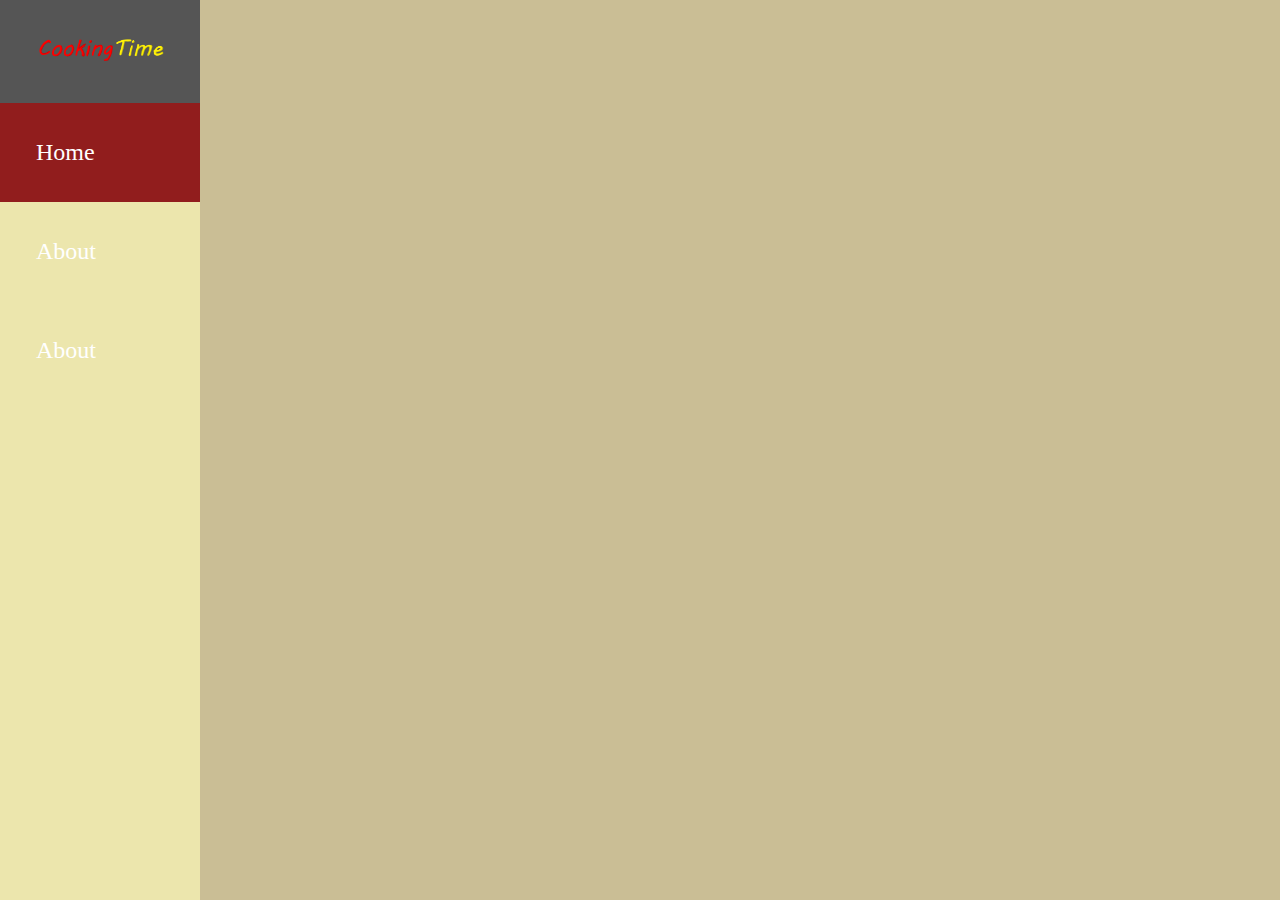
==== index.html @ f2e98e5e "f" ====
<!Doctype html>
<html>
    <head>
        <link rel="stylesheet" a href="css.css">
        <meta http-equiv="Refresh" content="0; url='mainpage.html'" />
    </head>
    <body>
        
    </body>
</html>
---- css.css ----
.sidebar {
    margin: 0;
    padding: 0;
    width: 200px;
    background-color: #ece6ad;
    position: absolute;
    height: 100%;
    overflow: auto;
    left:0%;
    top:0%;
  }
  
  /* Sidebar links */
  .sidebar a {
    display: block;
    color: rgb(255, 255, 255);
    padding: 36px;
    text-decoration: none;
    font-size:150%;
  }
  
  /* Active/current link */
  .sidebar a.active {
    background-color: #911d1d;
    color: white;
  }
  
  /* Links on mouse-over */
  .sidebar a:hover:not(.active) {
    background-color: #555;
    color: white;
  }
  
  /* Page content. The value of the margin-left property should match the value of the sidebar's width property */
  div.content {
    margin-left: 200px;
    padding: 1px 16px;
    height: 1000px;
  }
  
  /* On screens that are less than 700px wide, make the sidebar into a topbar */
  @media screen and (max-width: 700px) {
    .sidebar {
      width: 100%;
      height: auto;
      position: relative;
    }
    .sidebar a {float: left;}
    div.content {margin-left: 0;}
  }
  
  /* On screens that are less than 400px, display the bar vertically, instead of horizontally */
  @media screen and (max-width: 400px) {
    .sidebar a {
      text-align: center;
      float: none;
    }
  }
  body
  {
    background-color: rgb(202, 190, 149);
  }
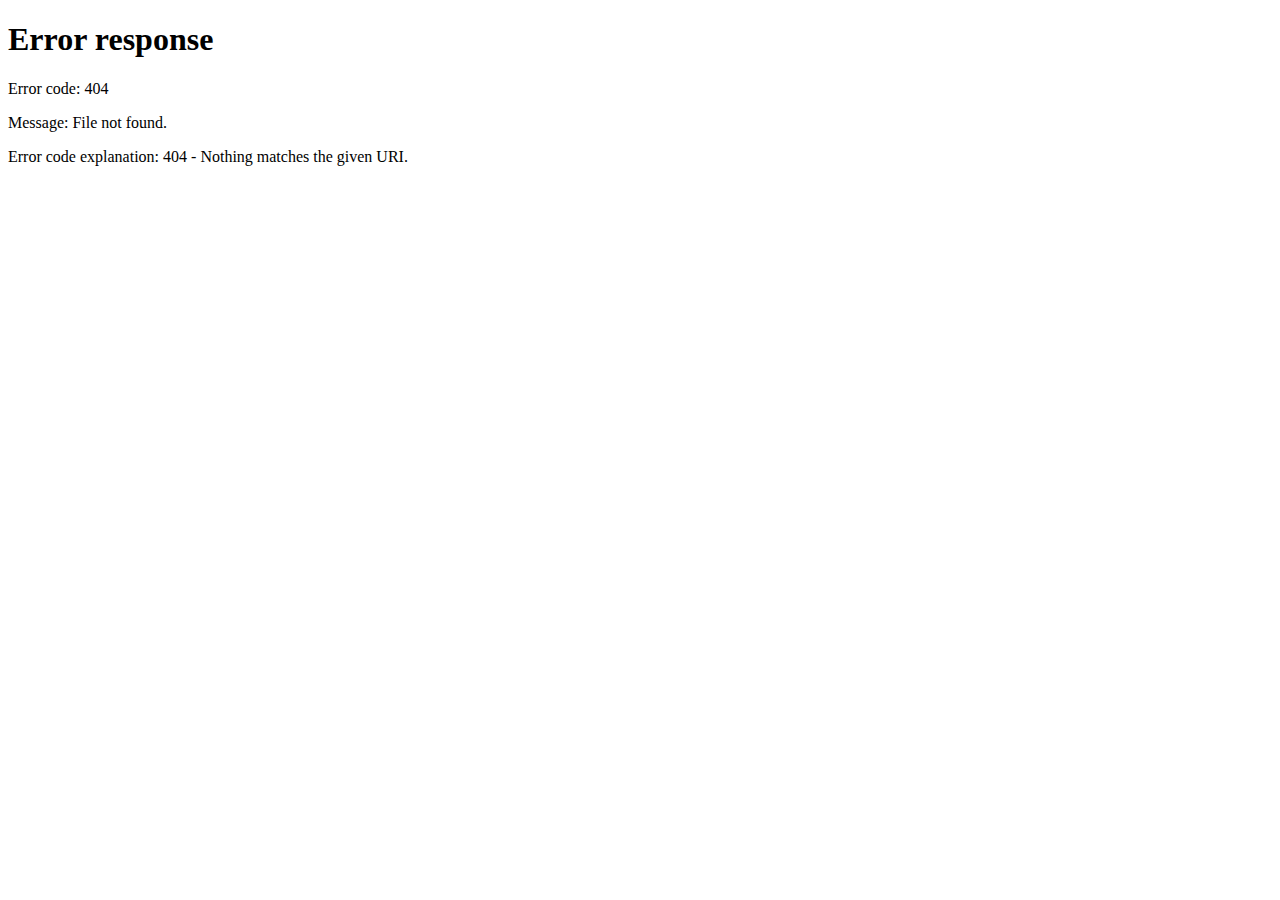
==== commit e50a5aea: "Update index.html" ====
--- a/index.html
+++ b/index.html
@@ -2,7 +2,7 @@
 <html>
     <head>
         <link rel="stylesheet" a href="css.css">
-        <meta http-equiv="Refresh" content="0; url='mainpage.html'" />
+        <meta http-equiv="Refresh" content="0; url='mainpage'" />
     </head>
     <body>
         
